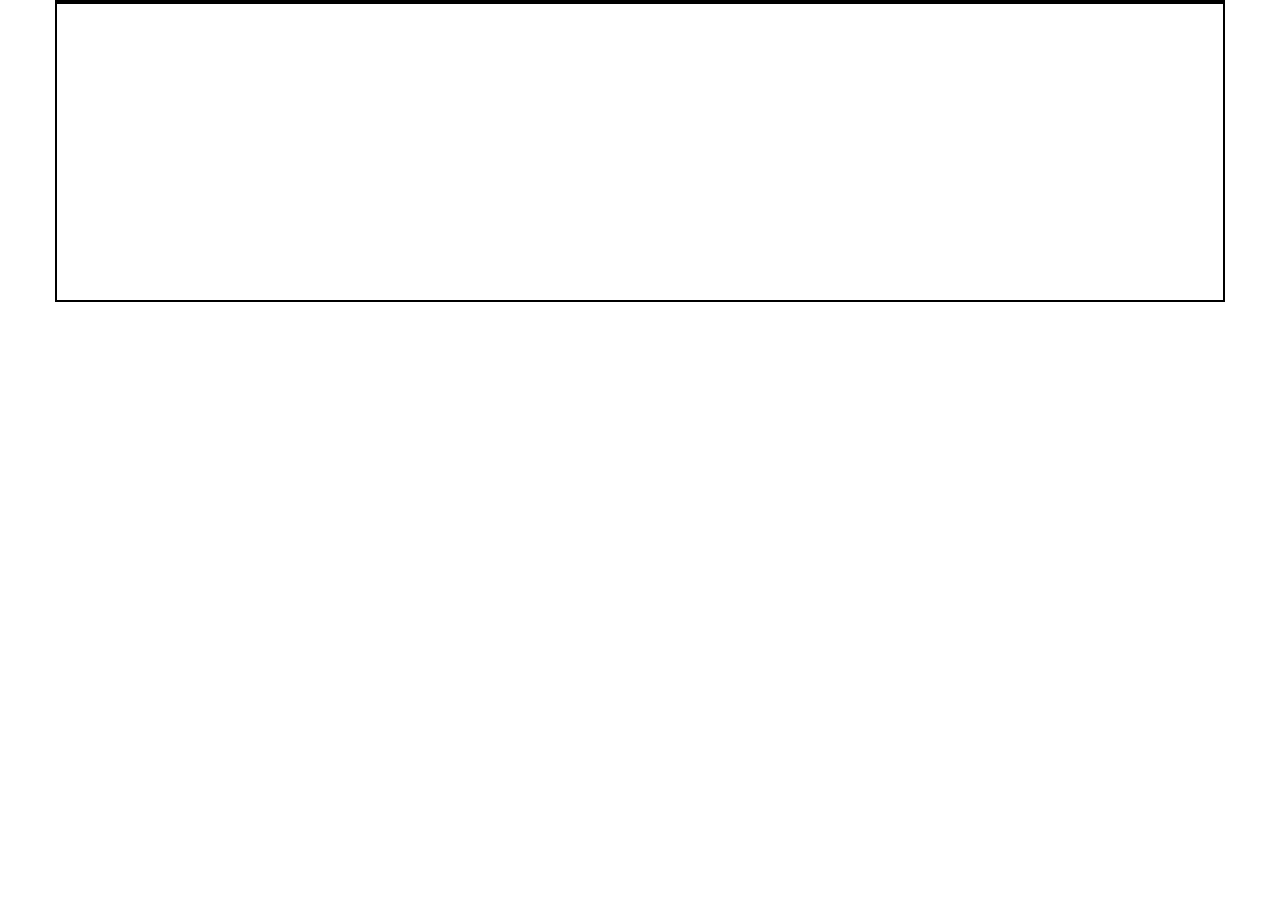
==== index.html @ b1ee55f1 "attempt to scroll horizontally" ====
<!DOCTYPE html>
<html lang="en">
<head>
	<meta charset="UTF-8">
	<title>I'm Bored ...</title>

	<script src="https://code.jquery.com/jquery-3.1.1.js"></script>

	<script src="https://cdn.jsdelivr.net/momentjs/2.12.0/moment.min.js"></script>

	<script src="https://www.gstatic.com/firebasejs/4.1.2/firebase.js"></script>

	<link rel="stylesheet" href="https://maxcdn.bootstrapcdn.com/bootstrap/3.3.7/css/bootstrap.min.css" integrity="sha384-BVYiiSIFeK1dGmJRAkycuHAHRg32OmUcww7on3RYdg4Va+PmSTsz/K68vbdEjh4u" crossorigin="anonymous">

	<link rel="stylesheet" href="assets/css/style.css">

</head>
<body>

	<div class="container">
		<div class="row text-center" id="eventRow">
			<div id="test"></div>
		</div>
	</div>
	
	<script src="assets/javascript/app.js"></script>
</body>
</html>
---- assets/css/style.css ----
div {
	border: 1px solid #000000;
}

img {
	max-height: 100px;
	min-height: 100px;
}

#eventRow {
	height: 300px;
	overflow-x: scroll;
}

#test {
	min-width: 3000px;
}

.event {
	float: left;
	margin: 5px;
	padding: 5px;
}
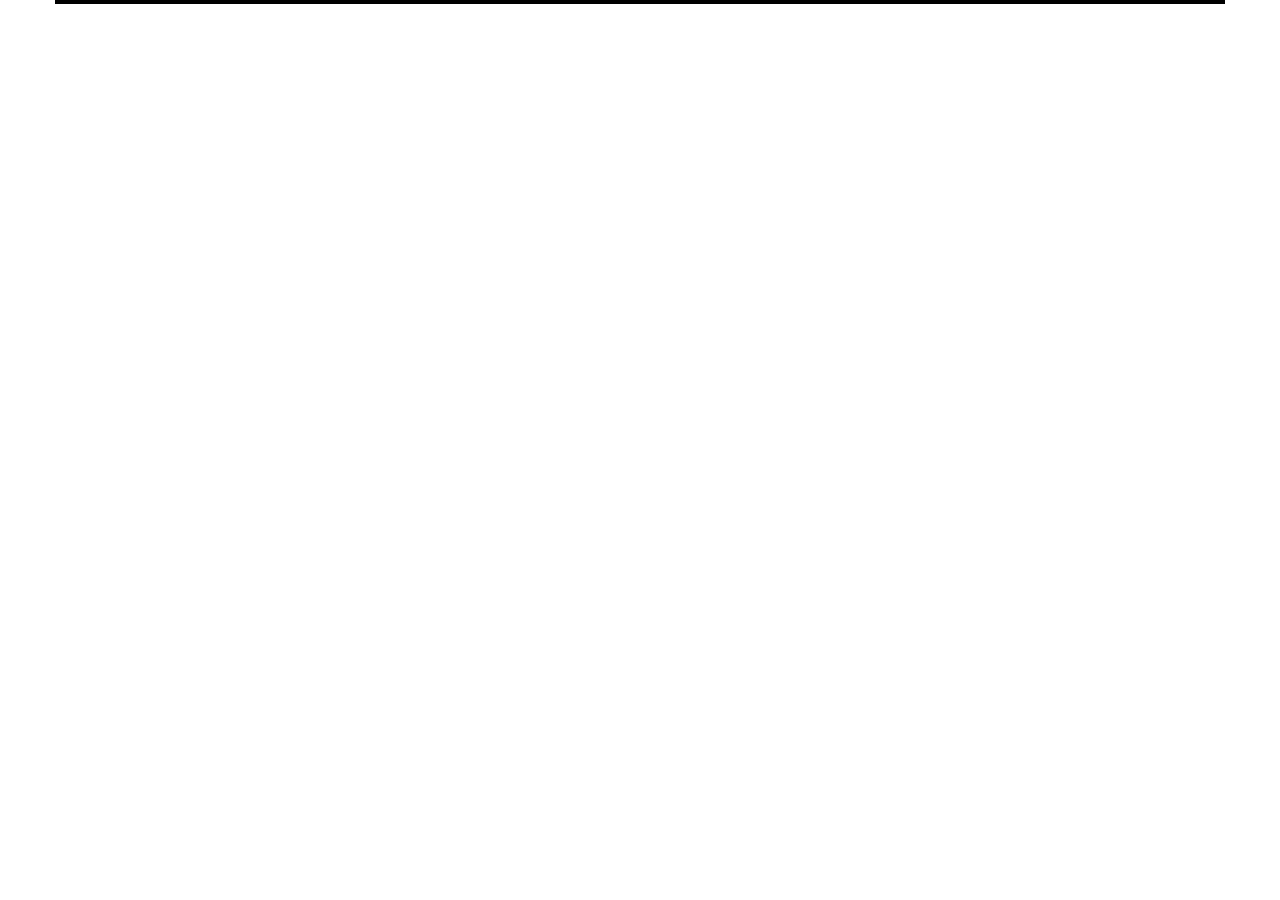
==== commit 054d55a4: "add map element to display for the event" ====
--- a/index.html
+++ b/index.html
@@ -21,6 +21,13 @@
 		<div class="row text-center" id="eventRow">
 			<div id="test"></div>
 		</div>
+
+		<div class="row mapouter" id="map">
+			<div class="gmap_canvas">
+				<iframe width="600" height="500" id="gmap_canvas" src="https://maps.google.com/maps?q=UCLA, &t=&z=14&ie=UTF8&iwloc=&output=embed" frameborder="0" scrolling="no" marginheight="0" marginwidth="0"></iframe>
+				<a href="http://www.embedgooglemap.net">embedgooglemap.net</a>
+			</div>
+		</div>
 	</div>
 	
 	<script src="assets/javascript/app.js"></script>
--- a/assets/css/style.css
+++ b/assets/css/style.css
@@ -1,6 +1,3 @@
-div {
-	border: 1px solid #000000;
-}
 
 img {
 	max-height: 100px;
@@ -8,16 +5,52 @@
 }
 
 #eventRow {
-	height: 300px;
-	overflow-x: scroll;
-}
-
-#test {
-	min-width: 3000px;
+	overflow-x: auto;
+	white-space: nowrap;
+	border: 2px solid #000000;
 }
 
 .event {
-	float: left;
 	margin: 5px;
 	padding: 5px;
+	display: inline-block;
+	float: none;
+	border: 1px solid #000000;
+}
+
+a:link {
+    text-decoration: none;
+}
+
+a:visited {
+    text-decoration: none;
+}
+
+a:hover {
+    text-decoration: none;
+}
+
+a:active {
+    text-decoration: none;
+}
+
+.event > p {
+	color: #000000;
+	margin: 5px; 
+}
+
+.mapouter {
+	overflow:hidden;
+	height:500px;
+	width:600px;
+}
+
+.gmap_canvas {
+	background:none!important;
+	height:500px;
+	width:600px;
+}
+
+#map {
+	display: none;
 }